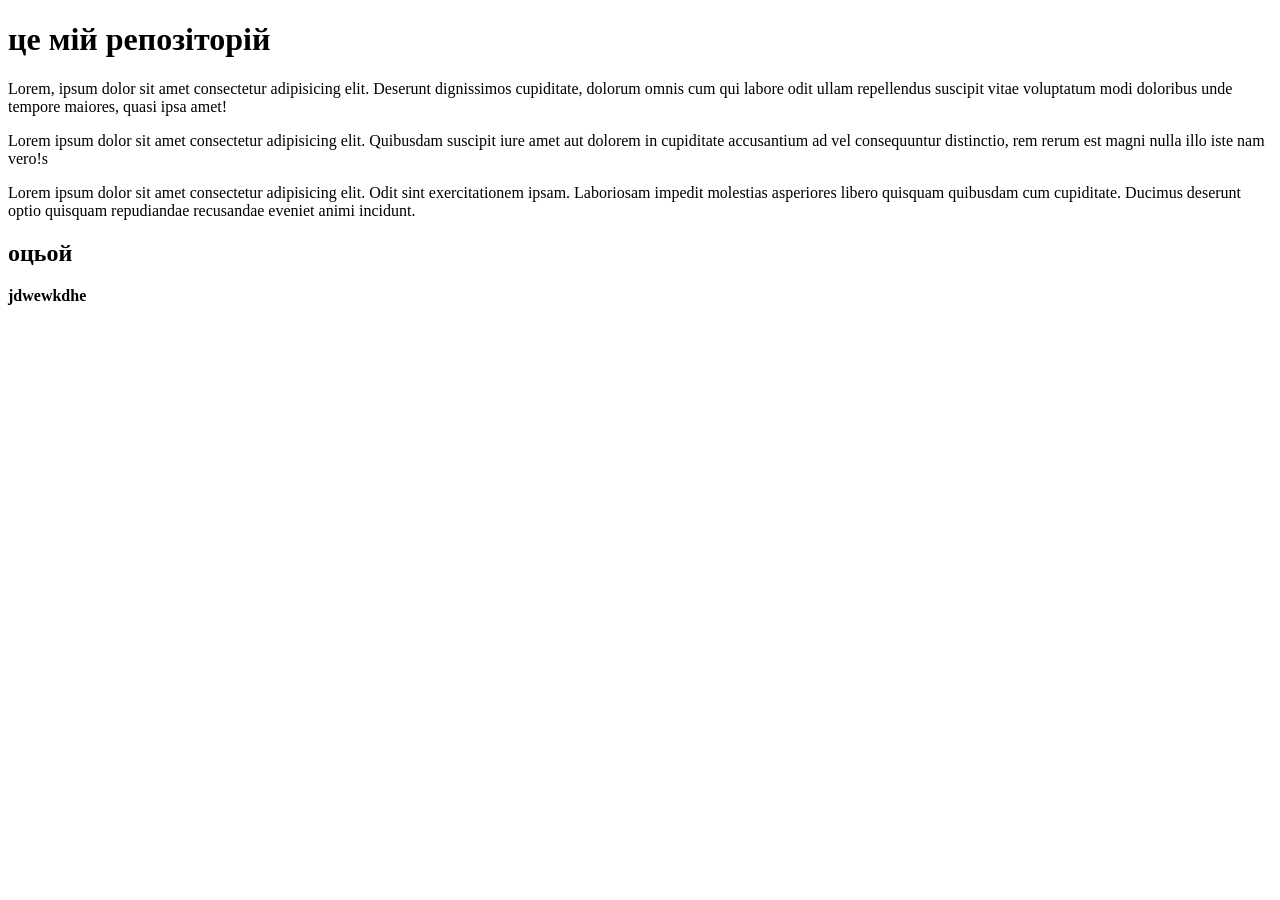
==== papka/index.html @ 3c317eb6 "create 1" ====
<!DOCTYPE html>
<html lang="en">
<head>
    <meta charset="UTF-8">
    <meta name="viewport" content="width=device-width, initial-scale=1.0">
    <title>Document</title>
</head>
<body>
    <h1>це мій репозіторій</h1>
    <p>Lorem, ipsum dolor sit amet consectetur adipisicing elit. Deserunt dignissimos cupiditate, dolorum omnis cum qui labore odit ullam repellendus suscipit vitae voluptatum modi doloribus unde tempore maiores, quasi ipsa amet!</p>
 <p>Lorem ipsum dolor sit amet consectetur adipisicing elit. Quibusdam suscipit iure amet aut dolorem in cupiditate accusantium ad vel consequuntur distinctio, rem rerum est magni nulla illo iste nam vero!s</p>
<p>Lorem ipsum dolor sit amet consectetur adipisicing elit. Odit sint exercitationem ipsam. Laboriosam impedit molestias asperiores libero quisquam quibusdam cum cupiditate. Ducimus deserunt optio quisquam repudiandae recusandae eveniet animi incidunt.</p>
<h2>оцьой</h2>
<b>jdwewkdhe</b>
</body>
</html>
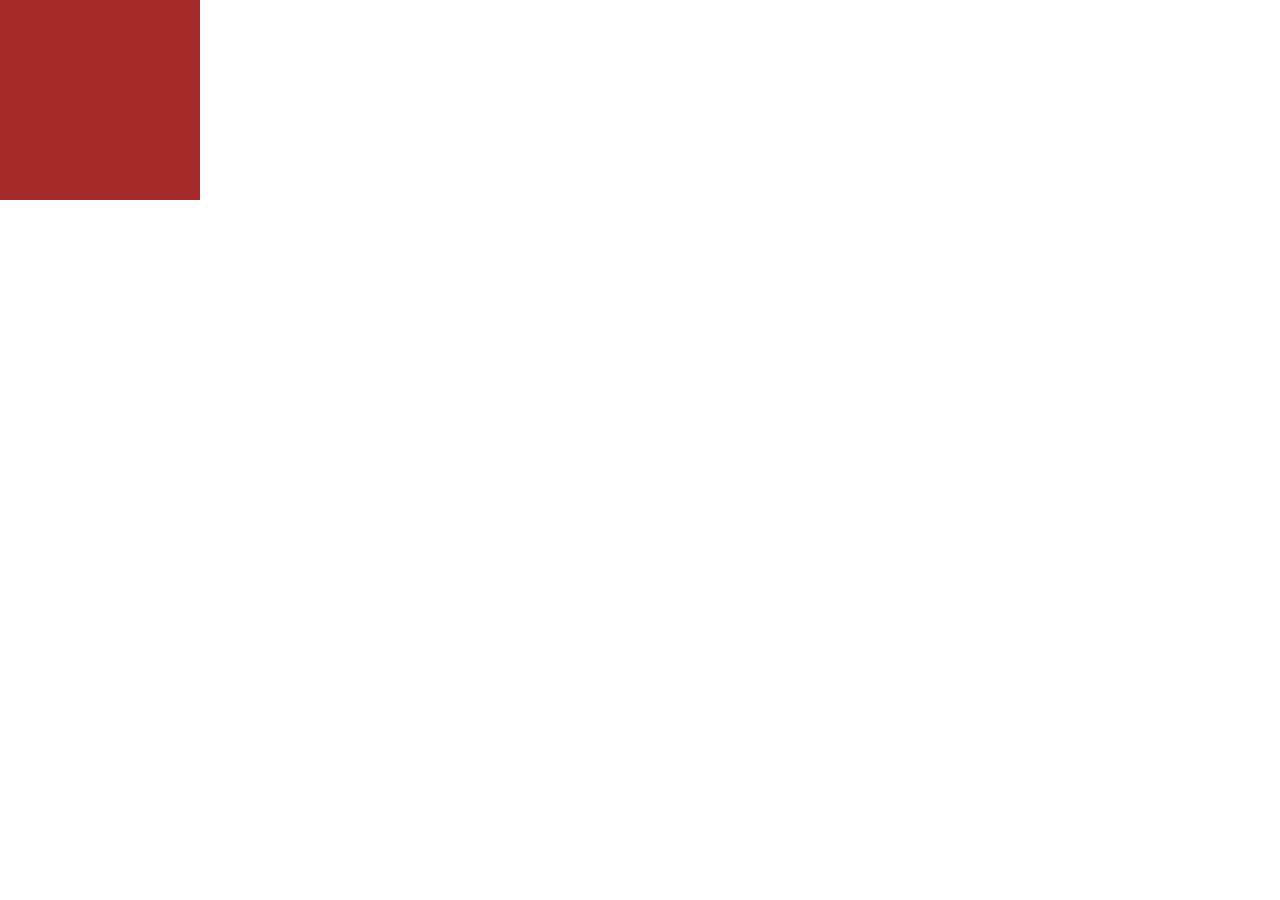
==== commit 2ec87c92: "уыкр" ====
--- a/papka/index.html
+++ b/papka/index.html
@@ -4,13 +4,10 @@
     <meta charset="UTF-8">
     <meta name="viewport" content="width=device-width, initial-scale=1.0">
     <title>Document</title>
+    <link rel="stylesheet" href="https://cdnjs.cloudflare.com/ajax/libs/modern-normalize/3.0.1/modern-normalize.min.css" integrity="sha512-q6WgHqiHlKyOqslT/lgBgodhd03Wp4BEqKeW6nNtlOY4quzyG3VoQKFrieaCeSnuVseNKRGpGeDU3qPmabCANg==" crossorigin="anonymous" referrerpolicy="no-referrer" />
+    <link rel="stylesheet" href="./style.css">
 </head>
 <body>
-    <h1>це мій репозіторій</h1>
-    <p>Lorem, ipsum dolor sit amet consectetur adipisicing elit. Deserunt dignissimos cupiditate, dolorum omnis cum qui labore odit ullam repellendus suscipit vitae voluptatum modi doloribus unde tempore maiores, quasi ipsa amet!</p>
- <p>Lorem ipsum dolor sit amet consectetur adipisicing elit. Quibusdam suscipit iure amet aut dolorem in cupiditate accusantium ad vel consequuntur distinctio, rem rerum est magni nulla illo iste nam vero!s</p>
-<p>Lorem ipsum dolor sit amet consectetur adipisicing elit. Odit sint exercitationem ipsam. Laboriosam impedit molestias asperiores libero quisquam quibusdam cum cupiditate. Ducimus deserunt optio quisquam repudiandae recusandae eveniet animi incidunt.</p>
-<h2>оцьой</h2>
-<b>jdwewkdhe</b>
+    <div class="box"></div>
 </body>
 </html>
--- a/papka/style.css
+++ b/papka/style.css
@@ -0,0 +1,8 @@
+.box{
+    width: 200px;
+    height: 200px;
+    background-color: brown;
+}
+.box:hover{
+    transform: translate(500px 100px);
+}
